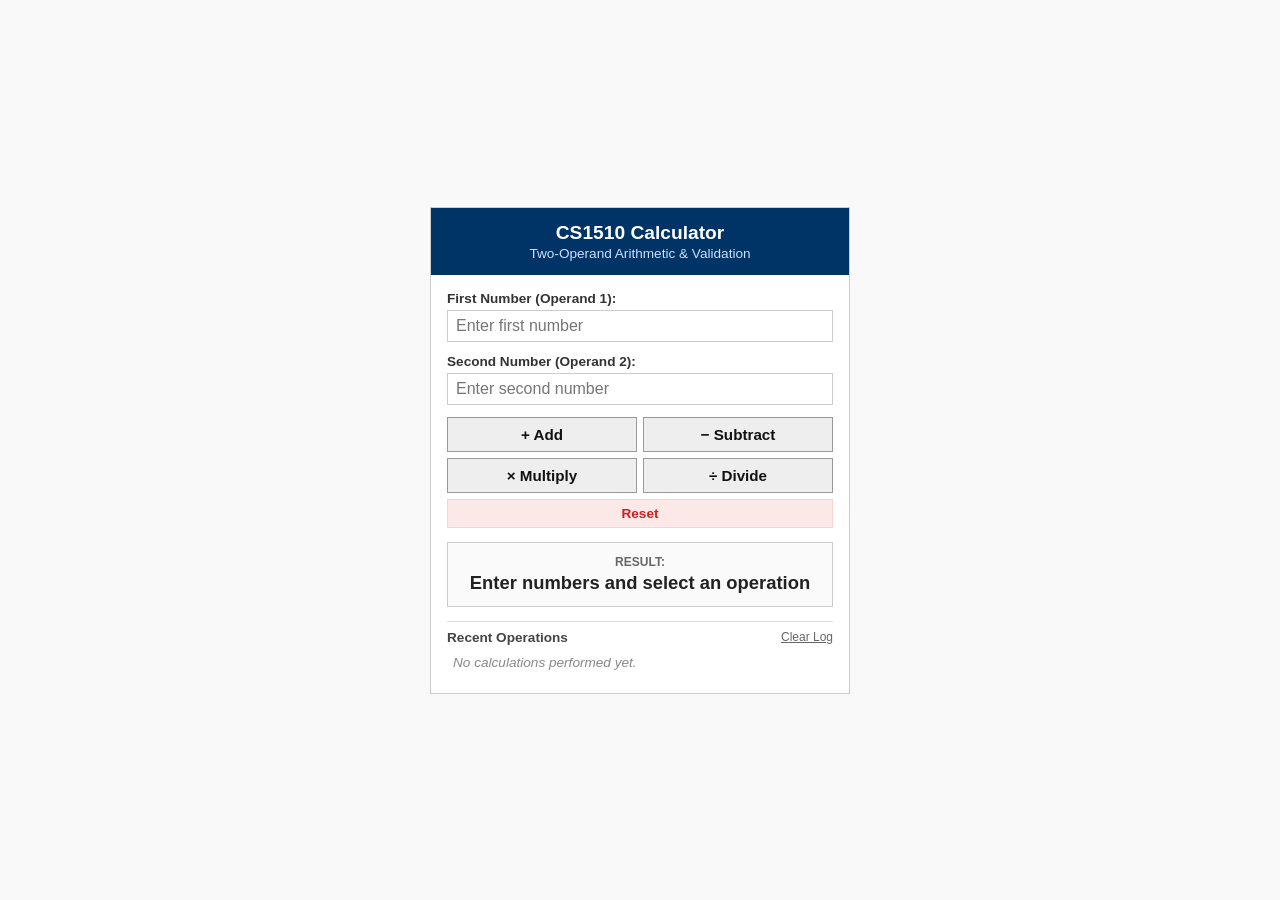
==== 03-Calculator/index.html @ 055b45f5 "Add all 10 Full Stack Development Lab experiments using HTML CSS and JavaScript" ====
<!DOCTYPE html>
<html lang="en">
<head>
  <meta charset="UTF-8">
  <meta name="viewport" content="width=device-width, initial-scale=1.0">
  <title>CS1510 - Arithmetic Calculator</title>
  <link rel="stylesheet" href="style.css">
</head>
<body>
  <div class="calc-wrapper">
    <header class="calc-header">
      <h2>CS1510 Calculator</h2>
      <p>Two-Operand Arithmetic &amp; Validation</p>
    </header>

    <main class="calc-body">
      <div class="form-group">
        <label for="num1">First Number (Operand 1):</label>
        <input type="number" id="num1" step="any" placeholder="Enter first number" autocomplete="off">
      </div>

      <div class="form-group">
        <label for="num2">Second Number (Operand 2):</label>
        <input type="number" id="num2" step="any" placeholder="Enter second number" autocomplete="off">
      </div>

      <div class="btn-grid">
        <button type="button" class="op-btn" data-op="add" id="addBtn">+ Add</button>
        <button type="button" class="op-btn" data-op="subtract" id="subBtn">&minus; Subtract</button>
        <button type="button" class="op-btn" data-op="multiply" id="mulBtn">&times; Multiply</button>
        <button type="button" class="op-btn" data-op="divide" id="divBtn">&divide; Divide</button>
      </div>

      <button type="button" class="btn-reset" id="resetBtn">Reset</button>

      <div class="result-box" id="resultBox">
        <span class="result-label">Result:</span>
        <div class="result-value" id="resultDisplay">Enter numbers and select an operation</div>
      </div>

      <div class="history-section">
        <div class="history-header">
          <h3>Recent Operations</h3>
          <button id="clearHistoryBtn" class="btn-link">Clear Log</button>
        </div>
        <ul id="historyList" class="history-list">
          <li class="empty-history">No calculations performed yet.</li>
        </ul>
      </div>
    </main>
  </div>

  <script src="script.js"></script>
</body>
</html>
---- 03-Calculator/style.css ----
* {
  margin: 0;
  padding: 0;
  box-sizing: border-box;
}

body {
  font-family: Arial, sans-serif;
  background-color: #f9f9f9;
  min-height: 100vh;
  display: flex;
  align-items: center;
  justify-content: center;
  padding: 12px;
  color: #222222;
}

.calc-wrapper {
  background: #ffffff;
  width: 100%;
  max-width: 420px;
  border: 1px solid #ccc;
}

.calc-header {
  background: #003366;
  color: #ffffff;
  padding: 14px;
  text-align: center;
}

.calc-header h2 {
  font-size: 1.2rem;
}

.calc-header p {
  font-size: 0.85rem;
  color: #cce0ff;
  margin-top: 2px;
}

.calc-body {
  padding: 16px;
}

.form-group {
  margin-bottom: 12px;
}

.form-group label {
  display: block;
  font-size: 0.85rem;
  font-weight: bold;
  margin-bottom: 4px;
  color: #333333;
}

.form-group input {
  width: 100%;
  padding: 6px 8px;
  border: 1px solid #ccc;
  font-size: 1rem;
  outline: none;
}

.form-group input:focus {
  border-color: #003366;
}

.btn-grid {
  display: grid;
  grid-template-columns: 1fr 1fr;
  gap: 6px;
  margin-bottom: 6px;
}

.op-btn {
  background-color: #eeeeee;
  border: 1px solid #999999;
  color: #111111;
  padding: 8px;
  font-size: 0.95rem;
  font-weight: bold;
  cursor: pointer;
}

.op-btn:hover {
  background-color: #003366;
  color: #ffffff;
  border-color: #002244;
}

.btn-reset {
  width: 100%;
  background-color: #fce8e6;
  color: #c5221f;
  border: 1px solid #fad2cf;
  padding: 6px;
  font-weight: bold;
  font-size: 0.85rem;
  cursor: pointer;
  margin-bottom: 14px;
}

.btn-reset:hover {
  background-color: #f8c9c4;
}

.result-box {
  background-color: #fafafa;
  border: 1px solid #ccc;
  padding: 12px;
  text-align: center;
  margin-bottom: 14px;
}

.result-label {
  font-size: 0.75rem;
  text-transform: uppercase;
  color: #666666;
  font-weight: bold;
  display: block;
  margin-bottom: 3px;
}

.result-value {
  font-size: 1.15rem;
  font-weight: bold;
  color: #222222;
  word-break: break-word;
}

.result-box.success {
  background-color: #e6f4ea;
  border-color: #ceead6;
}

.result-box.success .result-value {
  color: #137333;
}

.result-box.error {
  background-color: #fce8e6;
  border-color: #fad2cf;
}

.result-box.error .result-value {
  color: #c5221f;
  font-size: 0.95rem;
}

.history-section {
  border-top: 1px solid #ddd;
  padding-top: 8px;
}

.history-header {
  display: flex;
  justify-content: space-between;
  align-items: center;
  margin-bottom: 6px;
}

.history-header h3 {
  font-size: 0.85rem;
  color: #444444;
}

.btn-link {
  background: none;
  border: none;
  color: #666666;
  font-size: 0.75rem;
  text-decoration: underline;
  cursor: pointer;
}

.btn-link:hover {
  color: #c5221f;
}

.history-list {
  list-style: none;
  max-height: 110px;
  overflow-y: auto;
  font-size: 0.85rem;
}

.history-list li {
  padding: 4px 6px;
  background-color: #fafafa;
  border: 1px solid #eee;
  margin-bottom: 3px;
  display: flex;
  justify-content: space-between;
}

.empty-history {
  color: #888888;
  font-style: italic;
  text-align: center;
  border: none !important;
  background: none !important;
}
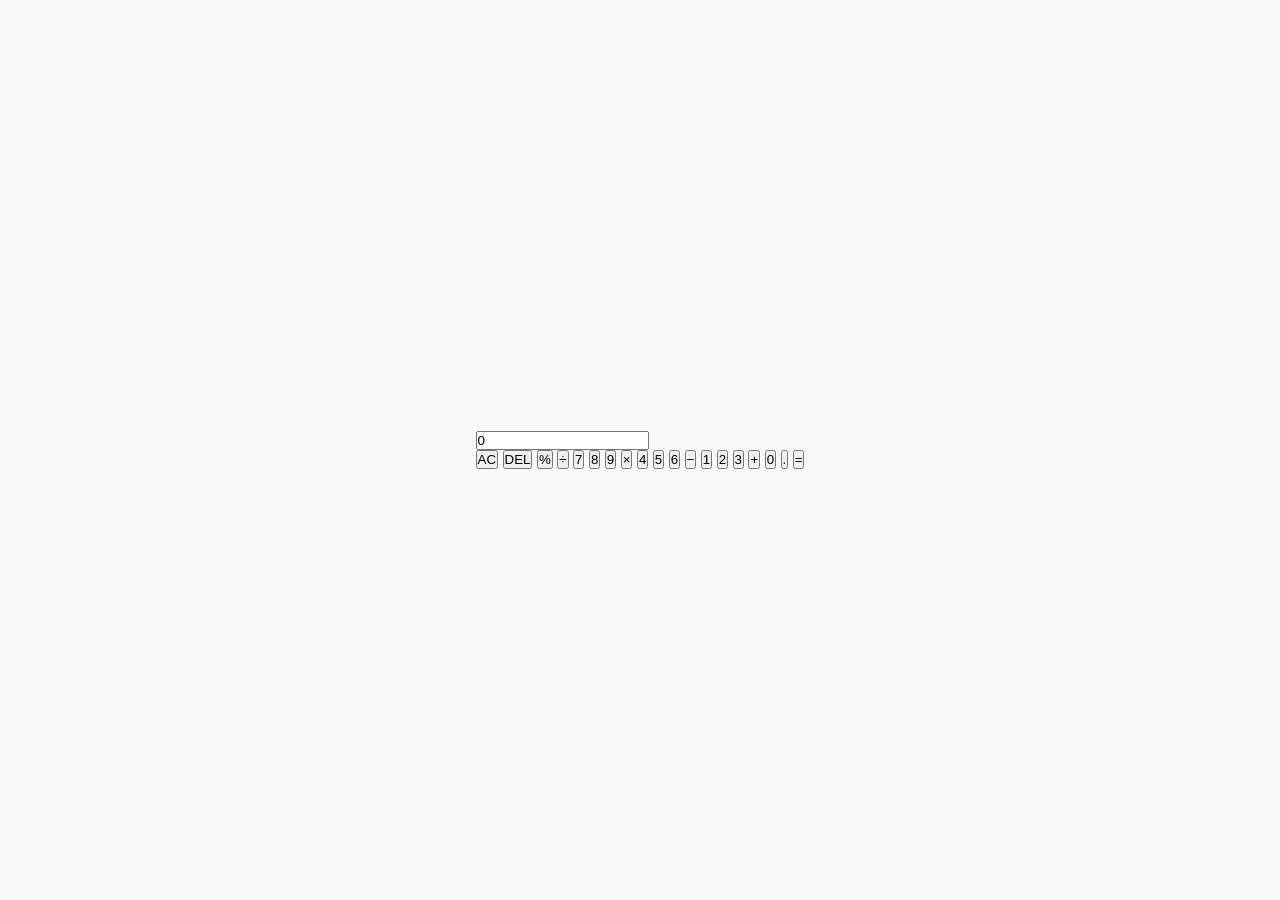
==== commit e1fbceb7: "ch" ====
--- a/03-Calculator/index.html
+++ b/03-Calculator/index.html
@@ -1,55 +1,42 @@
+
 <!DOCTYPE html>
-<html lang="en">
+<html>
 <head>
-  <meta charset="UTF-8">
-  <meta name="viewport" content="width=device-width, initial-scale=1.0">
-  <title>CS1510 - Arithmetic Calculator</title>
-  <link rel="stylesheet" href="style.css">
+    <title>Simple Calculator</title>
+    <link rel="stylesheet" href="style.css">
 </head>
 <body>
-  <div class="calc-wrapper">
-    <header class="calc-header">
-      <h2>CS1510 Calculator</h2>
-      <p>Two-Operand Arithmetic &amp; Validation</p>
-    </header>
 
-    <main class="calc-body">
-      <div class="form-group">
-        <label for="num1">First Number (Operand 1):</label>
-        <input type="number" id="num1" step="any" placeholder="Enter first number" autocomplete="off">
-      </div>
+    <div class="calculator">
+        <input type="text" id="display" value="0" readonly>
 
-      <div class="form-group">
-        <label for="num2">Second Number (Operand 2):</label>
-        <input type="number" id="num2" step="any" placeholder="Enter second number" autocomplete="off">
-      </div>
+        <div class="buttons">
+            <button onclick="clearDisplay()">AC</button>
+            <button onclick="deleteNumber()">DEL</button>
+            <button onclick="append('%')">%</button>
+            <button onclick="append('/')">÷</button>
 
-      <div class="btn-grid">
-        <button type="button" class="op-btn" data-op="add" id="addBtn">+ Add</button>
-        <button type="button" class="op-btn" data-op="subtract" id="subBtn">&minus; Subtract</button>
-        <button type="button" class="op-btn" data-op="multiply" id="mulBtn">&times; Multiply</button>
-        <button type="button" class="op-btn" data-op="divide" id="divBtn">&divide; Divide</button>
-      </div>
+            <button onclick="append('7')">7</button>
+            <button onclick="append('8')">8</button>
+            <button onclick="append('9')">9</button>
+            <button onclick="append('*')">×</button>
 
-      <button type="button" class="btn-reset" id="resetBtn">Reset</button>
+            <button onclick="append('4')">4</button>
+            <button onclick="append('5')">5</button>
+            <button onclick="append('6')">6</button>
+            <button onclick="append('-')">−</button>
 
-      <div class="result-box" id="resultBox">
-        <span class="result-label">Result:</span>
-        <div class="result-value" id="resultDisplay">Enter numbers and select an operation</div>
-      </div>
+            <button onclick="append('1')">1</button>
+            <button onclick="append('2')">2</button>
+            <button onclick="append('3')">3</button>
+            <button onclick="append('+')">+</button>
 
-      <div class="history-section">
-        <div class="history-header">
-          <h3>Recent Operations</h3>
-          <button id="clearHistoryBtn" class="btn-link">Clear Log</button>
+            <button onclick="append('0')">0</button>
+            <button onclick="append('.')">.</button>
+            <button class="equal" onclick="calculate()">=</button>
         </div>
-        <ul id="historyList" class="history-list">
-          <li class="empty-history">No calculations performed yet.</li>
-        </ul>
-      </div>
-    </main>
-  </div>
+    </div>
 
-  <script src="script.js"></script>
+    <script src="script.js"></script>
 </body>
 </html>
